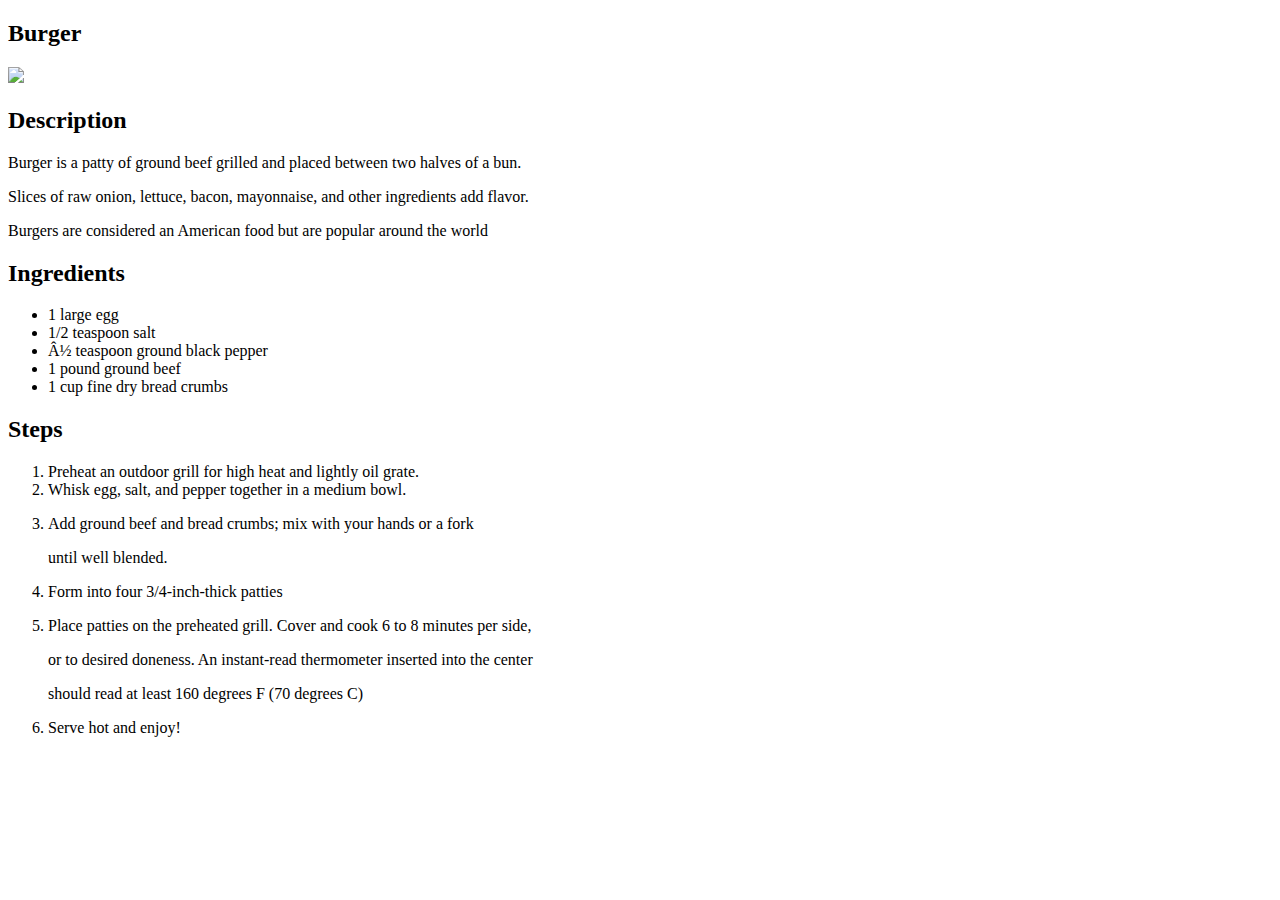
==== recipes/burger.html @ 560c5176 "Add the recipes of Burger and French fries" ====
<!DOCTYPE html>
<html lang="en">
    <head>
        <meta charset="UTF 8">
        <title></title>
    </head>
    <body>
        <h2>Burger</h2>
        <p><img src="/home/trizalwebdev/Downloads/burgerimg.webp"></p>
        <p><h2>Description</h2></p>
        <p> Burger is a patty of ground beef grilled and placed between two halves of a bun.</p>
        <p> Slices of raw onion, lettuce, bacon, mayonnaise, and other ingredients add flavor. </p>
        <p> Burgers are considered an American food but are popular around the world</p>

        <p><h2>Ingredients</h2></p>
        <ul>
            <li>1 large egg</li>
            <li>1/2 teaspoon salt</li>
            <li> ½ teaspoon ground black pepper</li>
            <li>1 pound ground beef</li>
            <li>1 cup fine dry bread crumbs</li>
        </ul>
        <p><h2>Steps</h2></p>
        <ol>
            <li>
                Preheat an outdoor grill for high heat and lightly oil grate.
            </li>
            <li>
                Whisk egg, salt, and pepper together in a medium bowl.
            </li>
            <li>
                <p>Add ground beef and bread crumbs; mix with your hands or a fork </p>
                <p>until well blended.</p>
            </li>
            <li>
                Form into four 3/4-inch-thick patties
            </li>
            <li>
               <p> Place patties on the preheated grill. Cover and cook 6 to 8 minutes per side,</p>
               <p> or to desired doneness. An instant-read thermometer inserted into the center </p>
               <p>should read at least 160 degrees F (70 degrees C)</p>
            
            </li>
            <li>
                Serve hot and enjoy!
            </li>
        </ol>
        
    </body>
</html>
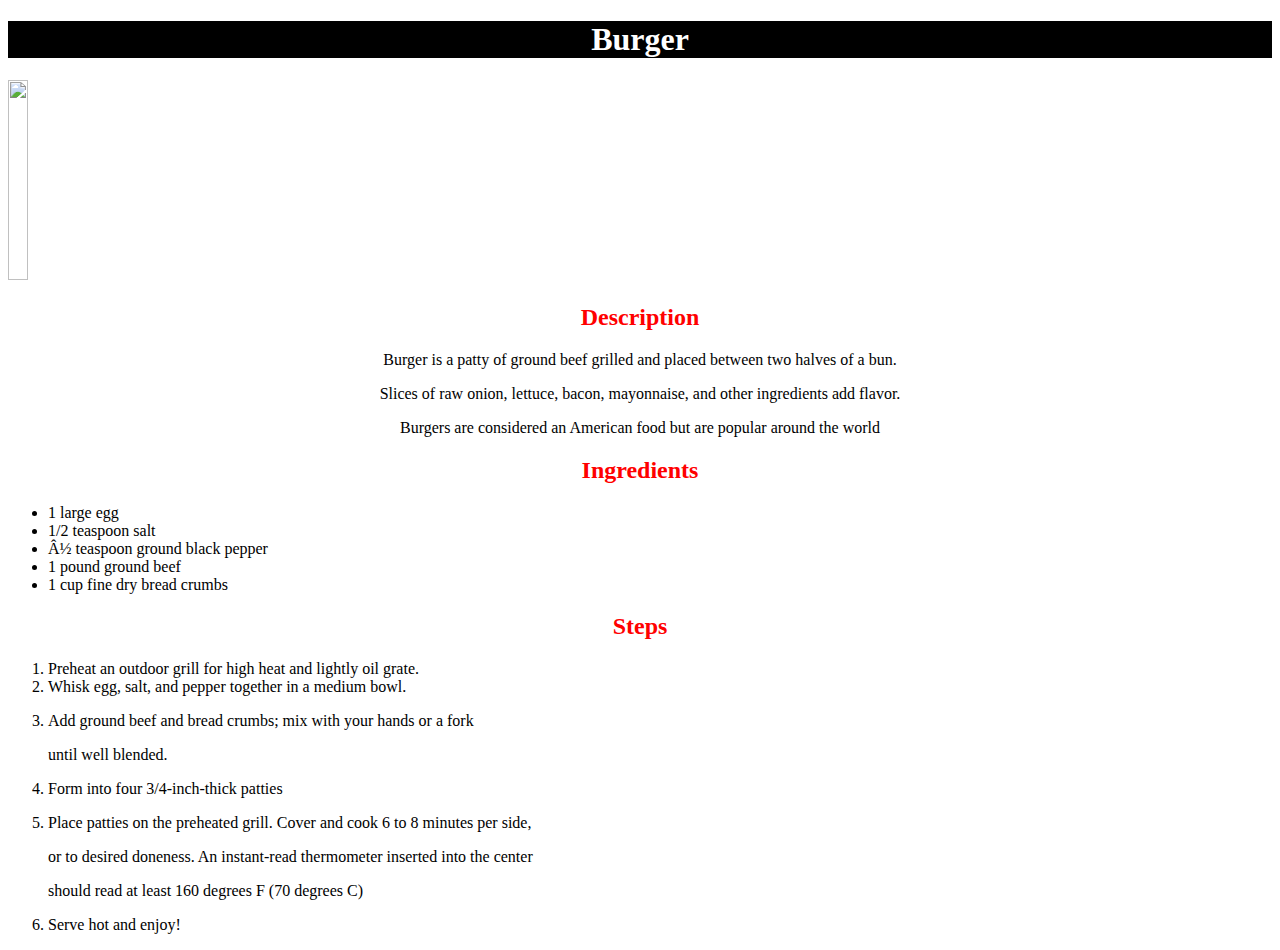
==== commit 4245bb9f: "Add some style and color using css to the website" ====
--- a/recipes/burger.html
+++ b/recipes/burger.html
@@ -2,15 +2,18 @@
 <html lang="en">
     <head>
         <meta charset="UTF 8">
-        <title></title>
+        <title>Burger4U</title>
     </head>
+    <link rel="stylesheet" href="styleb.css"
     <body>
-        <h2>Burger</h2>
-        <p><img src="/home/trizalwebdev/Downloads/burgerimg.webp"></p>
+        <h1><div class="title">Burger</div></h1>
+        <p><img src="/home/trizalwebdev/Downloads/burgerimg.webp" height="200" width="200"></p>
         <p><h2>Description</h2></p>
-        <p> Burger is a patty of ground beef grilled and placed between two halves of a bun.</p>
+        <div class="text-align">
+        <p>Burger is a patty of ground beef grilled and placed between two halves of a bun.</p>
         <p> Slices of raw onion, lettuce, bacon, mayonnaise, and other ingredients add flavor. </p>
         <p> Burgers are considered an American food but are popular around the world</p>
+        </div>
 
         <p><h2>Ingredients</h2></p>
         <ul>
--- a/recipes/styleb.css
+++ b/recipes/styleb.css
@@ -0,0 +1,17 @@
+.title {
+    font-size: 32px;
+    color: white;
+    background-color: black;
+    text-align: center;
+}
+img {
+    height: 100;
+    width: auto;
+}
+h2 {
+    color:red;
+    text-align: center;
+}
+.text-align {
+    text-align: center;
+}